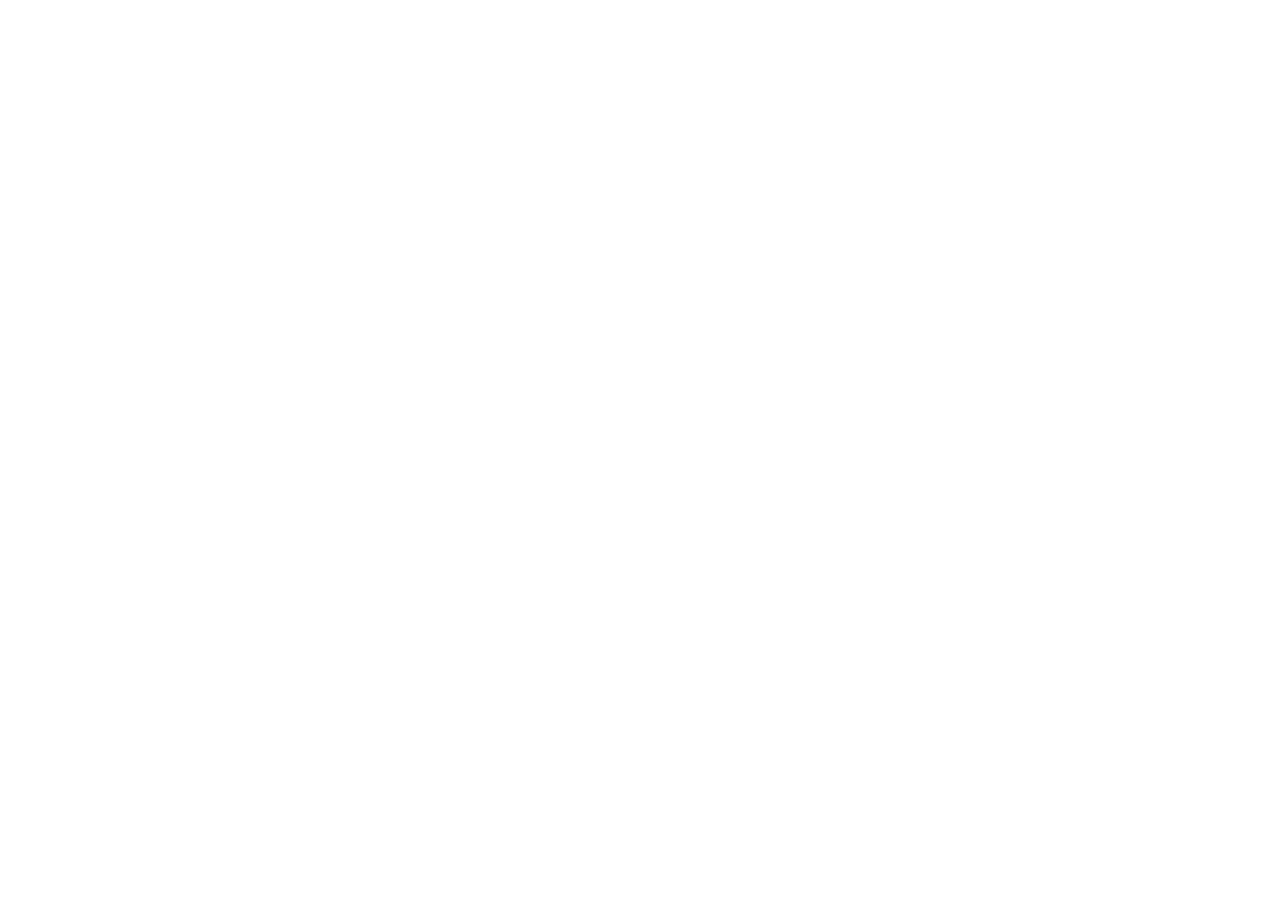
==== lab1/index.html @ 208c4993 "lab1" ====
<!DOCTYPE html>
<html lang="en">
<head>
    <meta charset="UTF-8">
    <meta http-equiv="X-UA-Compatible" content="IE=edge">
    <meta name="viewport" content="width=device-width, initial-scale=1.0">
    <title>Document</title>
</head>
<body>
    
</body>
</html>
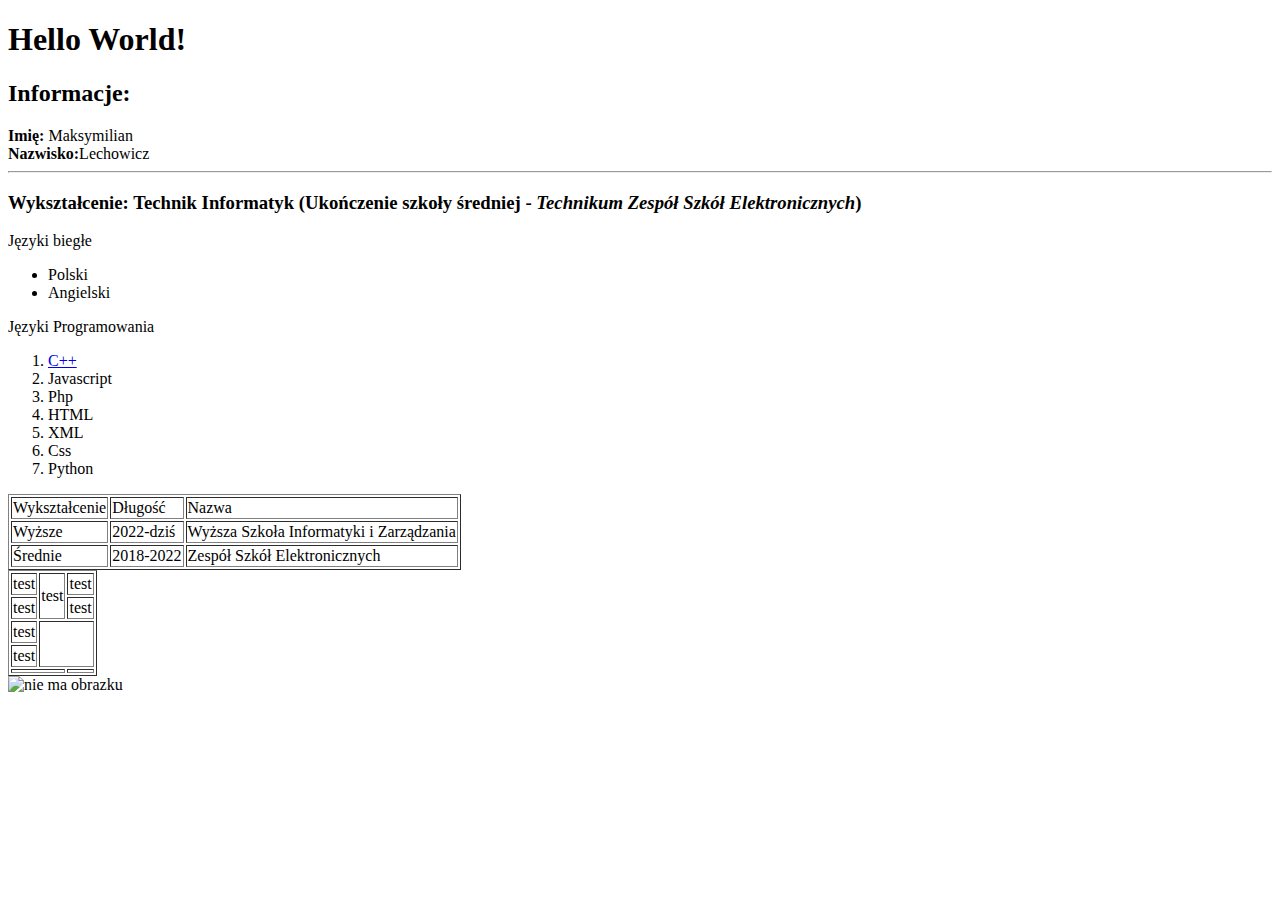
==== commit bd23527f: "lab12" ====
--- a/lab1/index.html
+++ b/lab1/index.html
@@ -4,9 +4,75 @@
     <meta charset="UTF-8">
     <meta http-equiv="X-UA-Compatible" content="IE=edge">
     <meta name="viewport" content="width=device-width, initial-scale=1.0">
-    <title>Document</title>
+    <title>My Website</title>
 </head>
 <body>
-    
+    <h1>Hello World!</h1>
+    <h2> Informacje: </h2>
+    <b>Imię:</b> Maksymilian<br>
+    <b>Nazwisko:</b>Lechowicz<br>
+    <hr>
+    <h3> Wykształcenie: Technik Informatyk (Ukończenie szkoły średniej - <i>Technikum Zespół Szkół Elektronicznych</i>) </h3>
+    Języki biegłe<ul>
+        <li>Polski</li>
+        <li>Angielski</li>
+    </ul>
+    Języki Programowania<ol>
+        <li><a href="https://pl.wikipedia.org/wiki/C%2B%2B">C++</a></li>
+        <li>Javascript</li>
+        <li>Php</li>
+        <li>HTML</li>
+        <li>XML</li>
+        <li>Css</li>
+        <li>Python</li>
+    </ol>
+    <table border="1">
+        <tr>
+            <td>Wykształcenie</td>
+            <td>Długość</td>
+            <td>Nazwa</td>
+        </tr>
+        <tr>
+            <td>Wyższe</td>
+            <td>2022-dziś</td>
+            <td>Wyższa Szkoła Informatyki i Zarządzania</td>
+        </tr>
+        <tr>
+            <td>Średnie</td>
+            <td>2018-2022</td>
+            <td>Zespół Szkół Elektronicznych</td>
+        </tr>
+    </table>
+    <table border="1">
+        <tr>
+            <td>
+                test
+            </td>
+            <td rowspan="2">
+                test
+            </td>
+            <td>
+                test
+            </td>
+        </tr>
+        <tr>
+            <td>
+                test
+            </td>
+            <td>test</td>  
+        </tr>
+        <tr>
+            <td>test</td>
+            <td colspan="2" rowspan="2"></td>
+        </tr>
+        <tr>
+            <td>test</td>
+        </tr>
+        <tr>
+            <td colspan="2"></td>
+            <td></td>
+        </tr>
+    </table>
+    <img src="cokolwiek" alt="nie ma obrazku">
 </body>
 </html>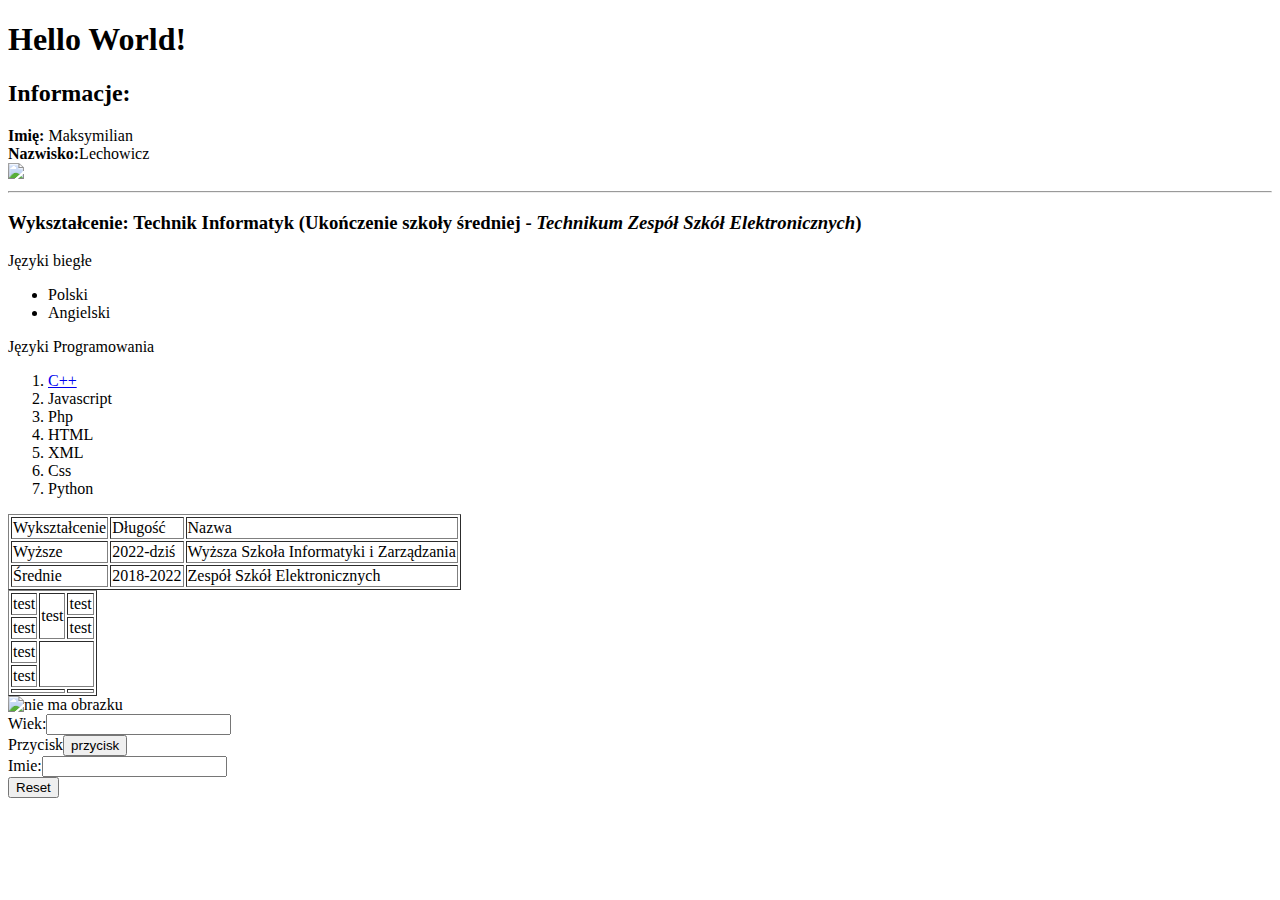
==== commit 1e411066: "lab1abc" ====
--- a/lab1/index.html
+++ b/lab1/index.html
@@ -7,17 +7,20 @@
     <title>My Website</title>
 </head>
 <body>
+    <header>
     <h1>Hello World!</h1>
     <h2> Informacje: </h2>
     <b>Imię:</b> Maksymilian<br>
     <b>Nazwisko:</b>Lechowicz<br>
-    <hr>
-    <h3> Wykształcenie: Technik Informatyk (Ukończenie szkoły średniej - <i>Technikum Zespół Szkół Elektronicznych</i>) </h3>
-    Języki biegłe<ul>
+    <img src="https://granitnaturalny.pl/userdata/public/gfx/4797/Kamien-murowy-granitowy-lupany-jasnoszary-STRZEGOM-2.2.jpg">
+    <hr></header>
+    <nav><h3> Wykształcenie: Technik Informatyk (Ukończenie szkoły średniej - <i>Technikum Zespół Szkół Elektronicznych</i>) </h3></nav>
+    <section>Języki biegłe<ul>
         <li>Polski</li>
         <li>Angielski</li>
     </ul>
-    Języki Programowania<ol>
+    </section>
+    <article>Języki Programowania<ol>
         <li><a href="https://pl.wikipedia.org/wiki/C%2B%2B">C++</a></li>
         <li>Javascript</li>
         <li>Php</li>
@@ -26,7 +29,8 @@
         <li>Css</li>
         <li>Python</li>
     </ol>
-    <table border="1">
+</article>
+    <article><table border="1">
         <tr>
             <td>Wykształcenie</td>
             <td>Długość</td>
@@ -73,6 +77,16 @@
             <td></td>
         </tr>
     </table>
-    <img src="cokolwiek" alt="nie ma obrazku">
+</article>
+    <aside><img src="cokolwiek" alt="nie ma obrazku"></aside>
+    <footer>
+        <form action="" action="get">
+            <label></label>
+            Wiek:<input type="number" id="wiek"><br>
+            Przycisk<input type="button" value="przycisk"><br>
+            Imie:<input type="text" id="imie"><br>
+            <input type="reset">
+            </form>
+    </footer>
 </body>
 </html>